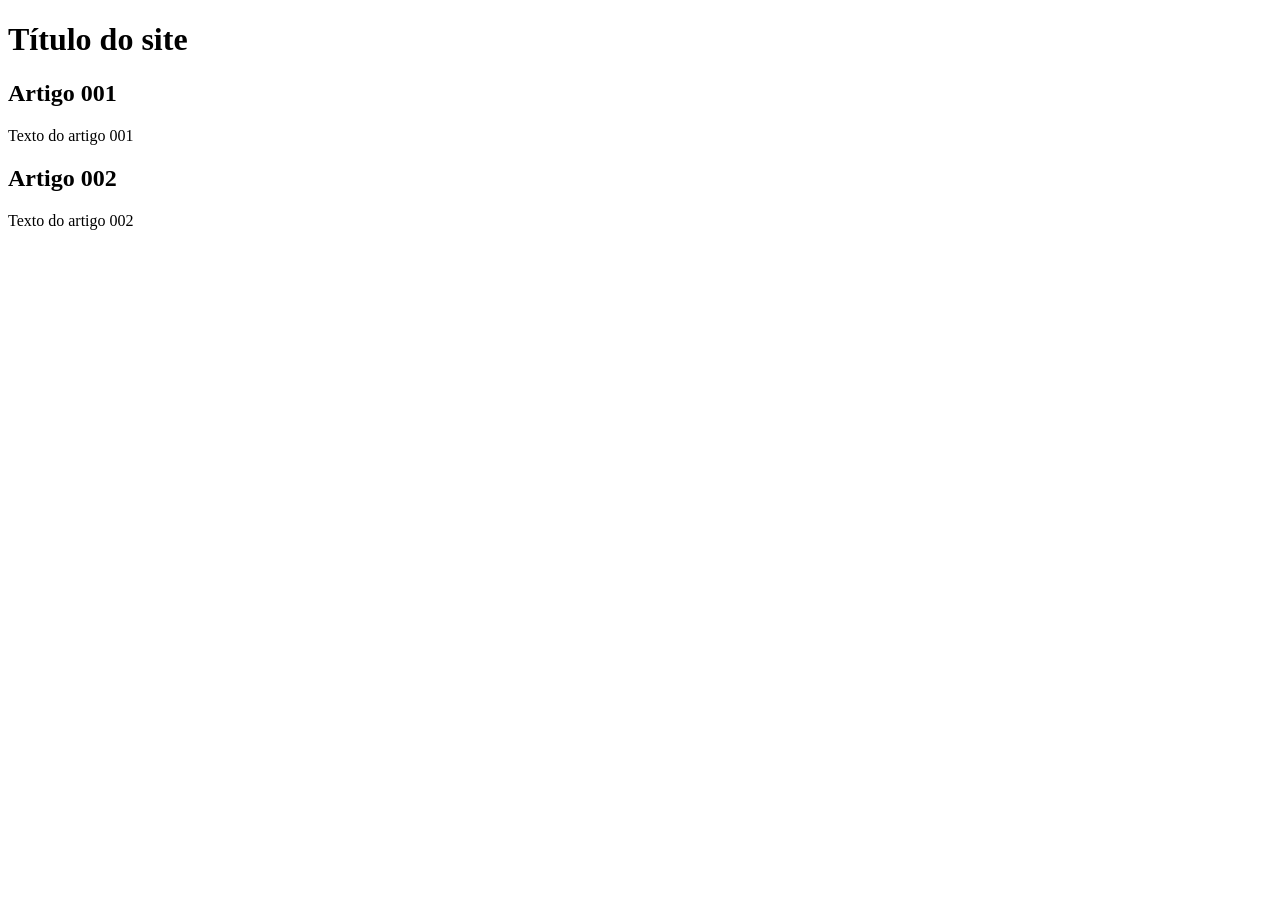
==== novo-site/index.html @ ccf7b380 "add index" ====
<!DOCTYPE html>
<html lang="pt-br">
<head>
    <meta charset="UTF-8">
    <meta name="viewport" content="width=device-width, initial-scale=1.0">
    <title>Título do Site</title>
</head>
<body>
    <main>
        <header>
            <h1>Título do site</h1>
        </header>
        <article>
            <h2>Artigo 001</h2>
            <p>Texto do artigo 001</p>
        </article>
        <article>
            <h2>Artigo 002</h2>
            <p>Texto do artigo 002</p>
        </article>
    </main>
</body>
</html>
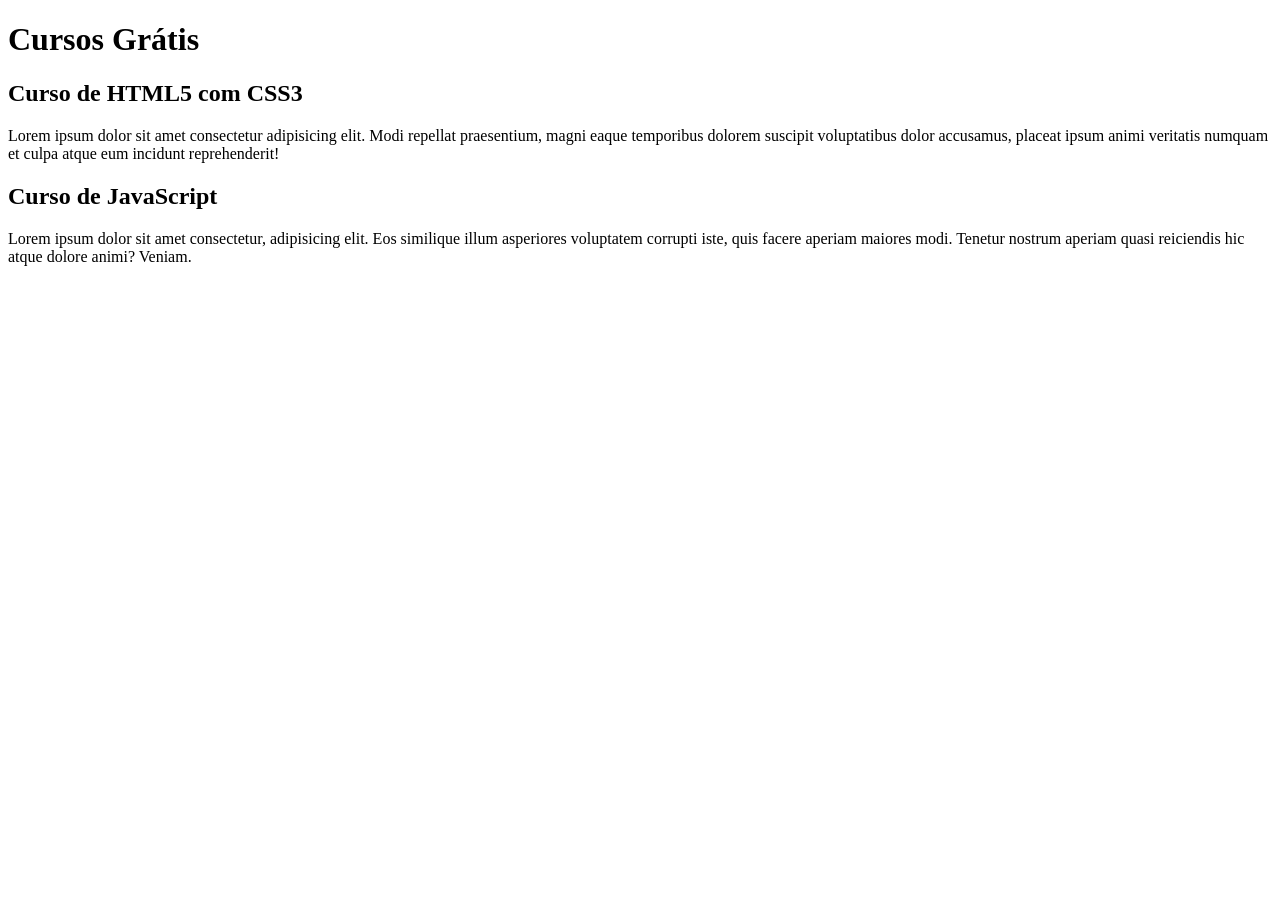
==== commit 871b4104: "comecei a escrever o conteúdo" ====
--- a/novo-site/index.html
+++ b/novo-site/index.html
@@ -8,15 +8,15 @@
 <body>
     <main>
         <header>
-            <h1>Título do site</h1>
+            <h1>Cursos Grátis</h1>
         </header>
         <article>
-            <h2>Artigo 001</h2>
-            <p>Texto do artigo 001</p>
+            <h2>Curso de HTML5 com CSS3</h2>
+            <p>Lorem ipsum dolor sit amet consectetur adipisicing elit. Modi repellat praesentium, magni eaque temporibus dolorem suscipit voluptatibus dolor accusamus, placeat ipsum animi veritatis numquam et culpa atque eum incidunt reprehenderit!</p>
         </article>
         <article>
-            <h2>Artigo 002</h2>
-            <p>Texto do artigo 002</p>
+            <h2>Curso de JavaScript</h2>
+            <p>Lorem ipsum dolor sit amet consectetur, adipisicing elit. Eos similique illum asperiores voluptatem corrupti iste, quis facere aperiam maiores modi. Tenetur nostrum aperiam quasi reiciendis hic atque dolore animi? Veniam.</p>
         </article>
     </main>
 </body>
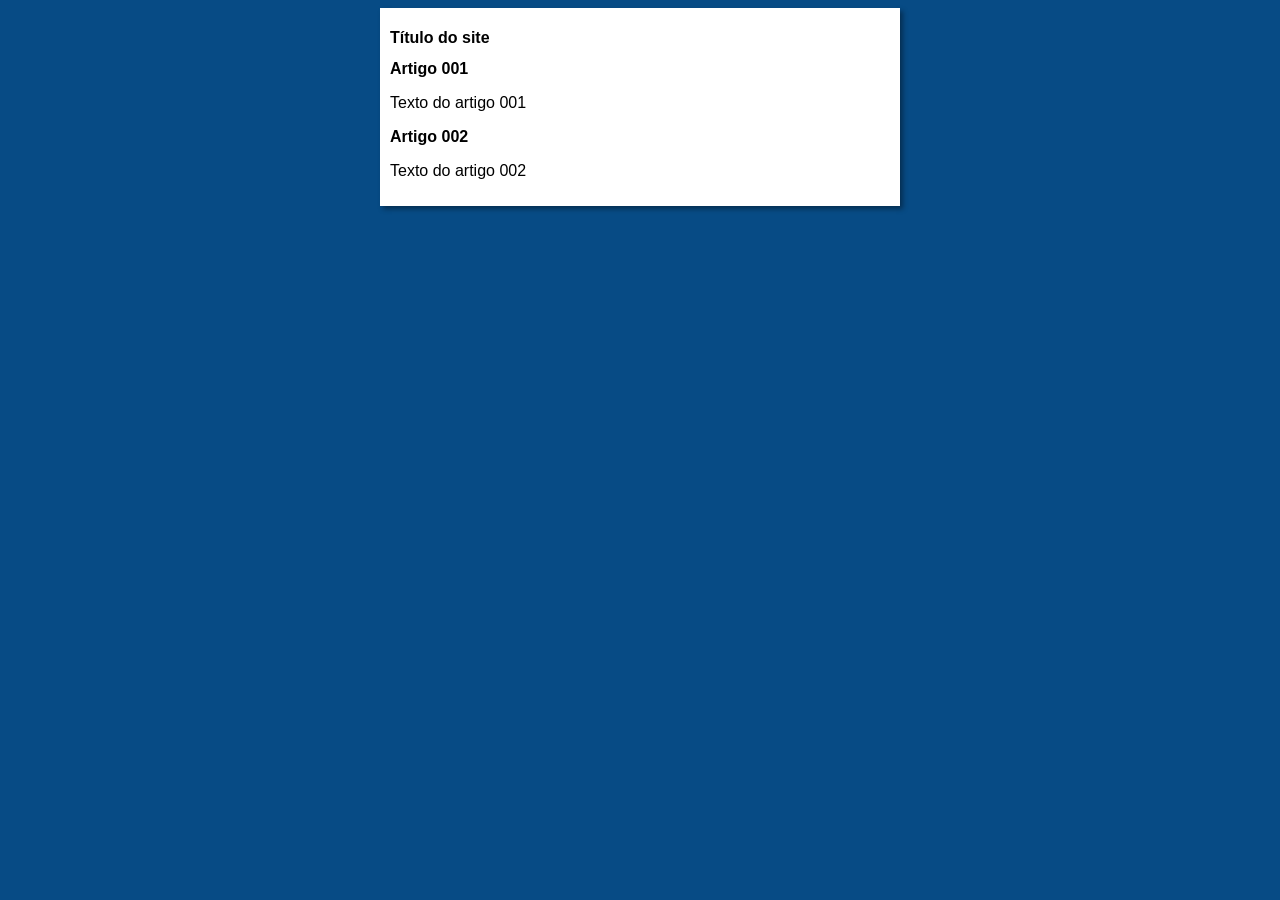
==== commit cad96522: "inicial design" ====
--- a/novo-site/index.html
+++ b/novo-site/index.html
@@ -4,19 +4,20 @@
     <meta charset="UTF-8">
     <meta name="viewport" content="width=device-width, initial-scale=1.0">
     <title>Título do Site</title>
+    <link rel="stylesheet" href="estilos/style.css">
 </head>
 <body>
     <main>
         <header>
-            <h1>Cursos Grátis</h1>
+            <h1>Título do site</h1>
         </header>
         <article>
-            <h2>Curso de HTML5 com CSS3</h2>
-            <p>Lorem ipsum dolor sit amet consectetur adipisicing elit. Modi repellat praesentium, magni eaque temporibus dolorem suscipit voluptatibus dolor accusamus, placeat ipsum animi veritatis numquam et culpa atque eum incidunt reprehenderit!</p>
+            <h2>Artigo 001</h2>
+            <p>Texto do artigo 001</p>
         </article>
         <article>
-            <h2>Curso de JavaScript</h2>
-            <p>Lorem ipsum dolor sit amet consectetur, adipisicing elit. Eos similique illum asperiores voluptatem corrupti iste, quis facere aperiam maiores modi. Tenetur nostrum aperiam quasi reiciendis hic atque dolore animi? Veniam.</p>
+            <h2>Artigo 002</h2>
+            <p>Texto do artigo 002</p>
         </article>
     </main>
 </body>
--- a/novo-site/estilos/style.css
+++ b/novo-site/estilos/style.css
@@ -0,0 +1,15 @@
+* {
+    font-family: Arial, Helvetica, sans-serif;
+    font-size: 16px;
+}
+body {
+    background-color: rgb(7, 75, 133);
+}
+
+main {
+    background-color: white;
+    width: 500px;
+    margin: auto;
+    padding: 10px;
+    box-shadow: 3px 3px 5px rgba(0, 0, 0, 0.392);
+}
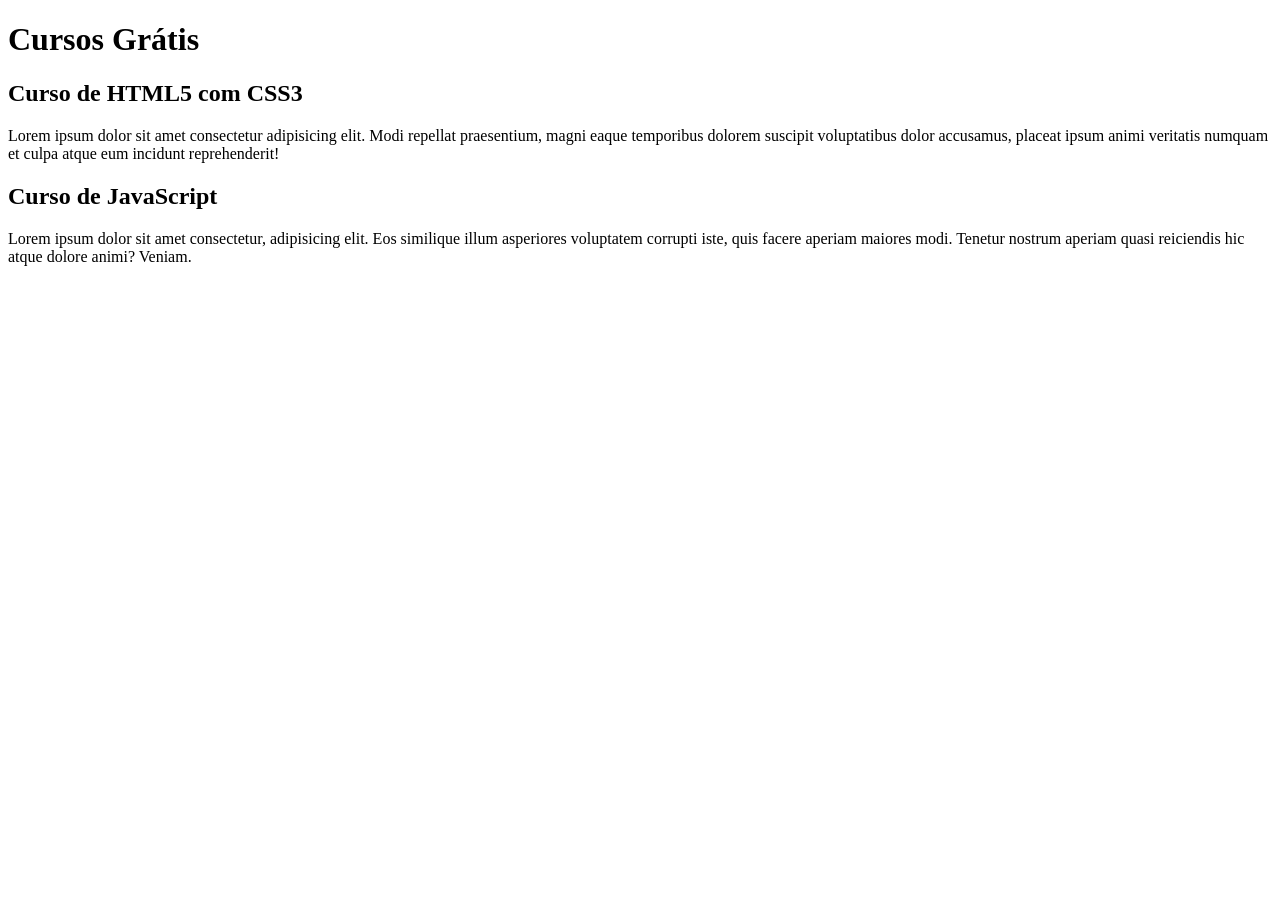
==== commit 97cab90d: "alterei o título" ====
--- a/novo-site/index.html
+++ b/novo-site/index.html
@@ -3,21 +3,20 @@
 <head>
     <meta charset="UTF-8">
     <meta name="viewport" content="width=device-width, initial-scale=1.0">
-    <title>Título do Site</title>
-    <link rel="stylesheet" href="estilos/style.css">
+    <title>Curso e Vídeo</title>
 </head>
 <body>
     <main>
         <header>
-            <h1>Título do site</h1>
+            <h1>Cursos Grátis</h1>
         </header>
         <article>
-            <h2>Artigo 001</h2>
-            <p>Texto do artigo 001</p>
+            <h2>Curso de HTML5 com CSS3</h2>
+            <p>Lorem ipsum dolor sit amet consectetur adipisicing elit. Modi repellat praesentium, magni eaque temporibus dolorem suscipit voluptatibus dolor accusamus, placeat ipsum animi veritatis numquam et culpa atque eum incidunt reprehenderit!</p>
         </article>
         <article>
-            <h2>Artigo 002</h2>
-            <p>Texto do artigo 002</p>
+            <h2>Curso de JavaScript</h2>
+            <p>Lorem ipsum dolor sit amet consectetur, adipisicing elit. Eos similique illum asperiores voluptatem corrupti iste, quis facere aperiam maiores modi. Tenetur nostrum aperiam quasi reiciendis hic atque dolore animi? Veniam.</p>
         </article>
     </main>
 </body>
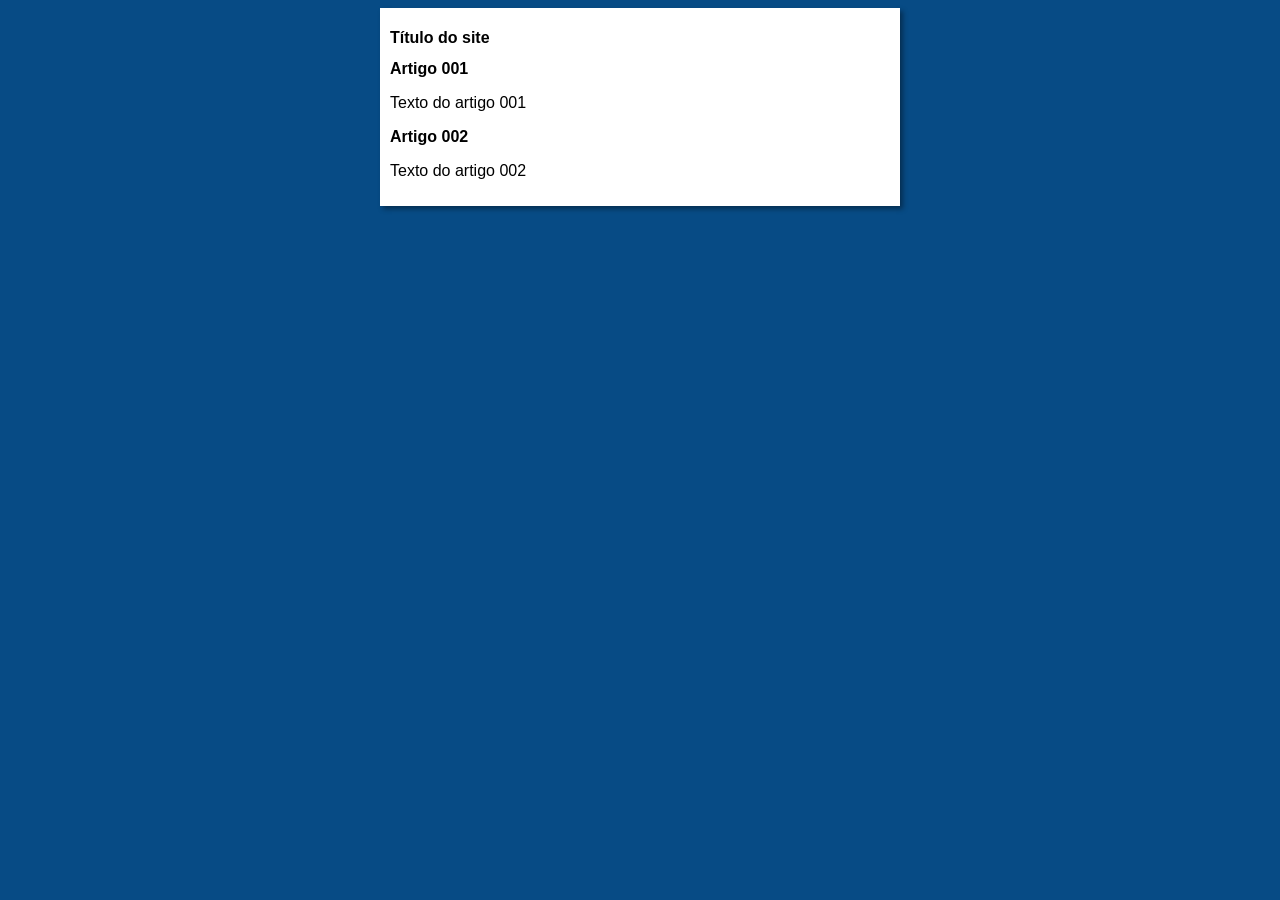
==== commit 77f4b8e7: "alterei o título" ====
--- a/novo-site/index.html
+++ b/novo-site/index.html
@@ -3,20 +3,21 @@
 <head>
     <meta charset="UTF-8">
     <meta name="viewport" content="width=device-width, initial-scale=1.0">
-    <title>Curso e Vídeo</title>
+    <title>Curso em Vídeo</title>
+    <link rel="stylesheet" href="estilos/style.css">
 </head>
 <body>
     <main>
         <header>
-            <h1>Cursos Grátis</h1>
+            <h1>Título do site</h1>
         </header>
         <article>
-            <h2>Curso de HTML5 com CSS3</h2>
-            <p>Lorem ipsum dolor sit amet consectetur adipisicing elit. Modi repellat praesentium, magni eaque temporibus dolorem suscipit voluptatibus dolor accusamus, placeat ipsum animi veritatis numquam et culpa atque eum incidunt reprehenderit!</p>
+            <h2>Artigo 001</h2>
+            <p>Texto do artigo 001</p>
         </article>
         <article>
-            <h2>Curso de JavaScript</h2>
-            <p>Lorem ipsum dolor sit amet consectetur, adipisicing elit. Eos similique illum asperiores voluptatem corrupti iste, quis facere aperiam maiores modi. Tenetur nostrum aperiam quasi reiciendis hic atque dolore animi? Veniam.</p>
+            <h2>Artigo 002</h2>
+            <p>Texto do artigo 002</p>
         </article>
     </main>
 </body>
--- a/novo-site/estilos/style.css
+++ b/novo-site/estilos/style.css
@@ -0,0 +1,15 @@
+* {
+    font-family: Arial, Helvetica, sans-serif;
+    font-size: 16px;
+}
+body {
+    background-color: rgb(7, 75, 133);
+}
+
+main {
+    background-color: white;
+    width: 500px;
+    margin: auto;
+    padding: 10px;
+    box-shadow: 3px 3px 5px rgba(0, 0, 0, 0.392);
+}
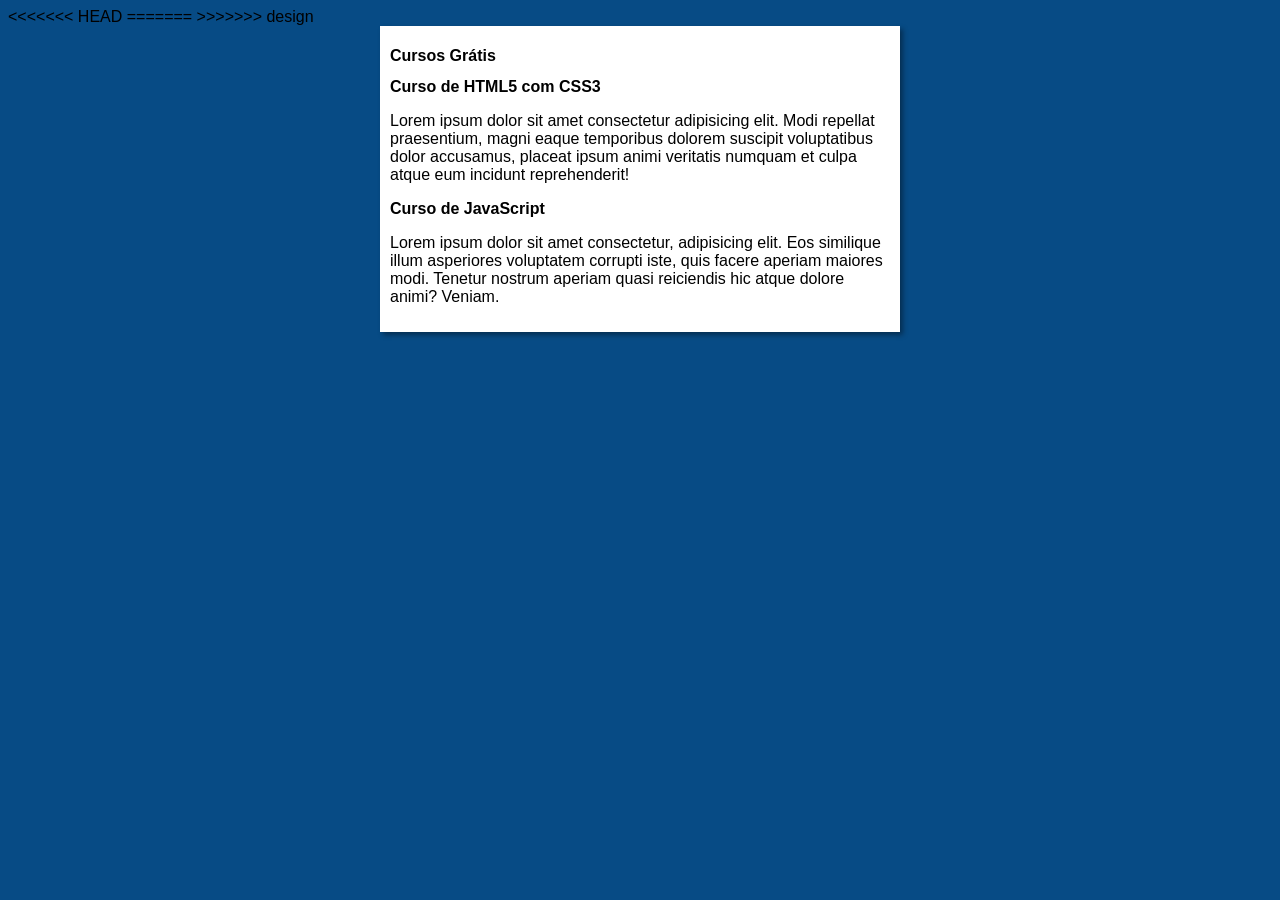
==== commit d1cdc69f: "join conteudo" ====
--- a/novo-site/index.html
+++ b/novo-site/index.html
@@ -3,21 +3,25 @@
 <head>
     <meta charset="UTF-8">
     <meta name="viewport" content="width=device-width, initial-scale=1.0">
+<<<<<<< HEAD
+    <title>Curso e Vídeo</title>
+=======
     <title>Curso em Vídeo</title>
     <link rel="stylesheet" href="estilos/style.css">
+>>>>>>> design
 </head>
 <body>
     <main>
         <header>
-            <h1>Título do site</h1>
+            <h1>Cursos Grátis</h1>
         </header>
         <article>
-            <h2>Artigo 001</h2>
-            <p>Texto do artigo 001</p>
+            <h2>Curso de HTML5 com CSS3</h2>
+            <p>Lorem ipsum dolor sit amet consectetur adipisicing elit. Modi repellat praesentium, magni eaque temporibus dolorem suscipit voluptatibus dolor accusamus, placeat ipsum animi veritatis numquam et culpa atque eum incidunt reprehenderit!</p>
         </article>
         <article>
-            <h2>Artigo 002</h2>
-            <p>Texto do artigo 002</p>
+            <h2>Curso de JavaScript</h2>
+            <p>Lorem ipsum dolor sit amet consectetur, adipisicing elit. Eos similique illum asperiores voluptatem corrupti iste, quis facere aperiam maiores modi. Tenetur nostrum aperiam quasi reiciendis hic atque dolore animi? Veniam.</p>
         </article>
     </main>
 </body>
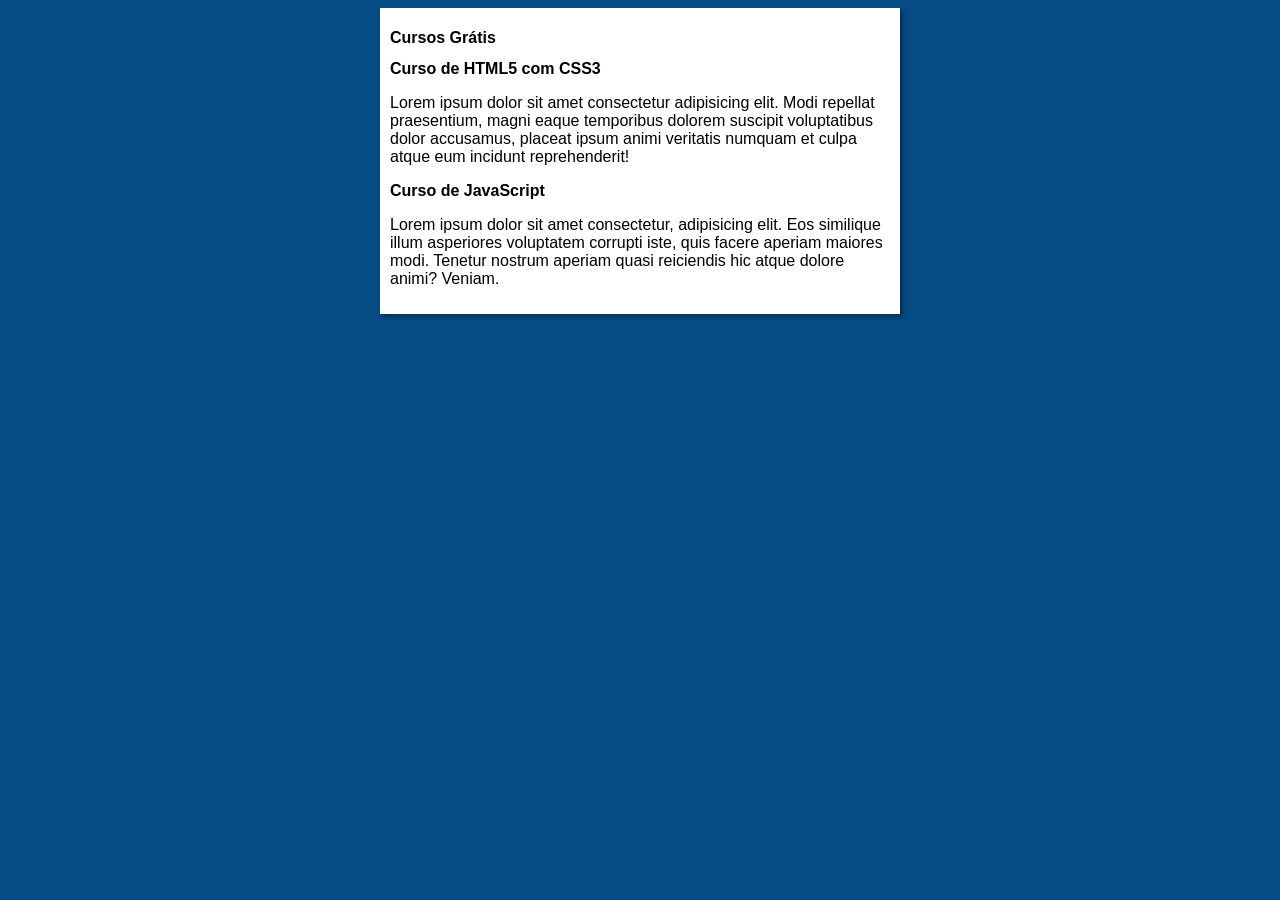
==== commit a38f9633: "design e conteudo" ====
--- a/novo-site/index.html
+++ b/novo-site/index.html
@@ -3,12 +3,8 @@
 <head>
     <meta charset="UTF-8">
     <meta name="viewport" content="width=device-width, initial-scale=1.0">
-<<<<<<< HEAD
-    <title>Curso e Vídeo</title>
-=======
     <title>Curso em Vídeo</title>
     <link rel="stylesheet" href="estilos/style.css">
->>>>>>> design
 </head>
 <body>
     <main>
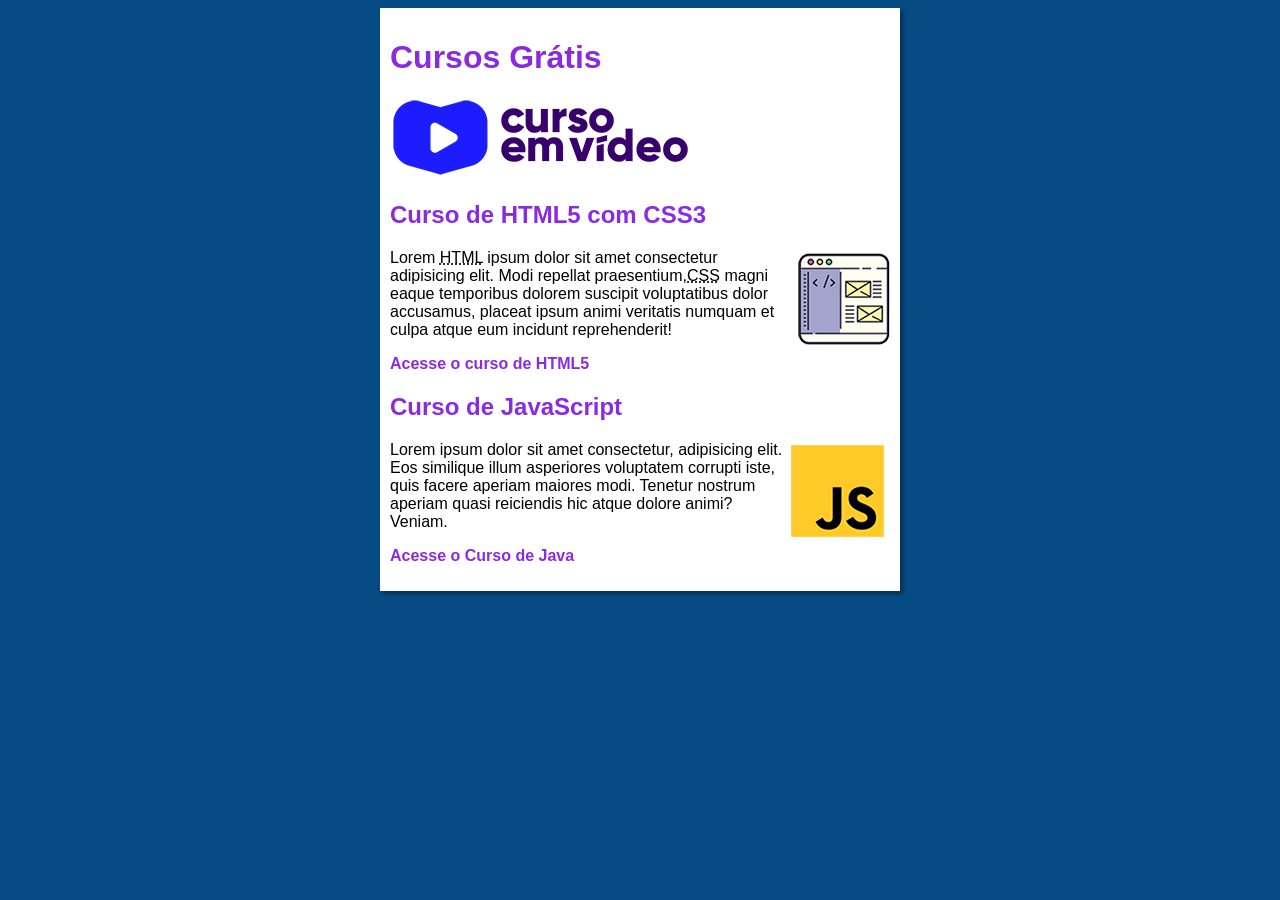
==== commit 1ebae015: "create site" ====
--- a/novo-site/index.html
+++ b/novo-site/index.html
@@ -10,14 +10,19 @@
     <main>
         <header>
             <h1>Cursos Grátis</h1>
+            <img src="imagens/curso-em-video-cor.png" alt="Curso em Vídeo">
         </header>
         <article>
             <h2>Curso de HTML5 com CSS3</h2>
-            <p>Lorem ipsum dolor sit amet consectetur adipisicing elit. Modi repellat praesentium, magni eaque temporibus dolorem suscipit voluptatibus dolor accusamus, placeat ipsum animi veritatis numquam et culpa atque eum incidunt reprehenderit!</p>
+            <img class="lado" src="imagens/curso-html-css.png" alt="Curso HTML">
+            <p>Lorem <abbr title="HyperText Markup Language">HTML</abbr> ipsum dolor sit amet consectetur adipisicing elit. Modi repellat praesentium,<abbr title="HyperText Markup Language">CSS</abbr> magni eaque temporibus dolorem suscipit voluptatibus dolor accusamus, placeat ipsum animi veritatis numquam et culpa atque eum incidunt reprehenderit!</p>
+            <p><a href="cursohtml.html">Acesse o curso de HTML5</a></p>
         </article>
         <article>
             <h2>Curso de JavaScript</h2>
+            <img class="lado" src="imagens/curso-javascript.png" alt="Curso JS">
             <p>Lorem ipsum dolor sit amet consectetur, adipisicing elit. Eos similique illum asperiores voluptatem corrupti iste, quis facere aperiam maiores modi. Tenetur nostrum aperiam quasi reiciendis hic atque dolore animi? Veniam.</p>
+            <p><a href="cursoJS.html">Acesse o Curso de Java</a></p>
         </article>
     </main>
 </body>
--- a/novo-site/estilos/style.css
+++ b/novo-site/estilos/style.css
@@ -12,4 +12,24 @@
     margin: auto;
     padding: 10px;
     box-shadow: 3px 3px 5px rgba(0, 0, 0, 0.392);
+}
+h1{
+    font-size: 2em;
+    color: blueviolet;
+}
+h2{
+    font-size: 1.5em;
+    color: blueviolet;
+}
+img.lado{
+    float: right
+}
+a {
+    text-decoration: none;
+    font-weight: bold;
+    color: blueviolet;
+}
+a:hover{
+    text-decoration: underline;
+    color: blue;
 }
